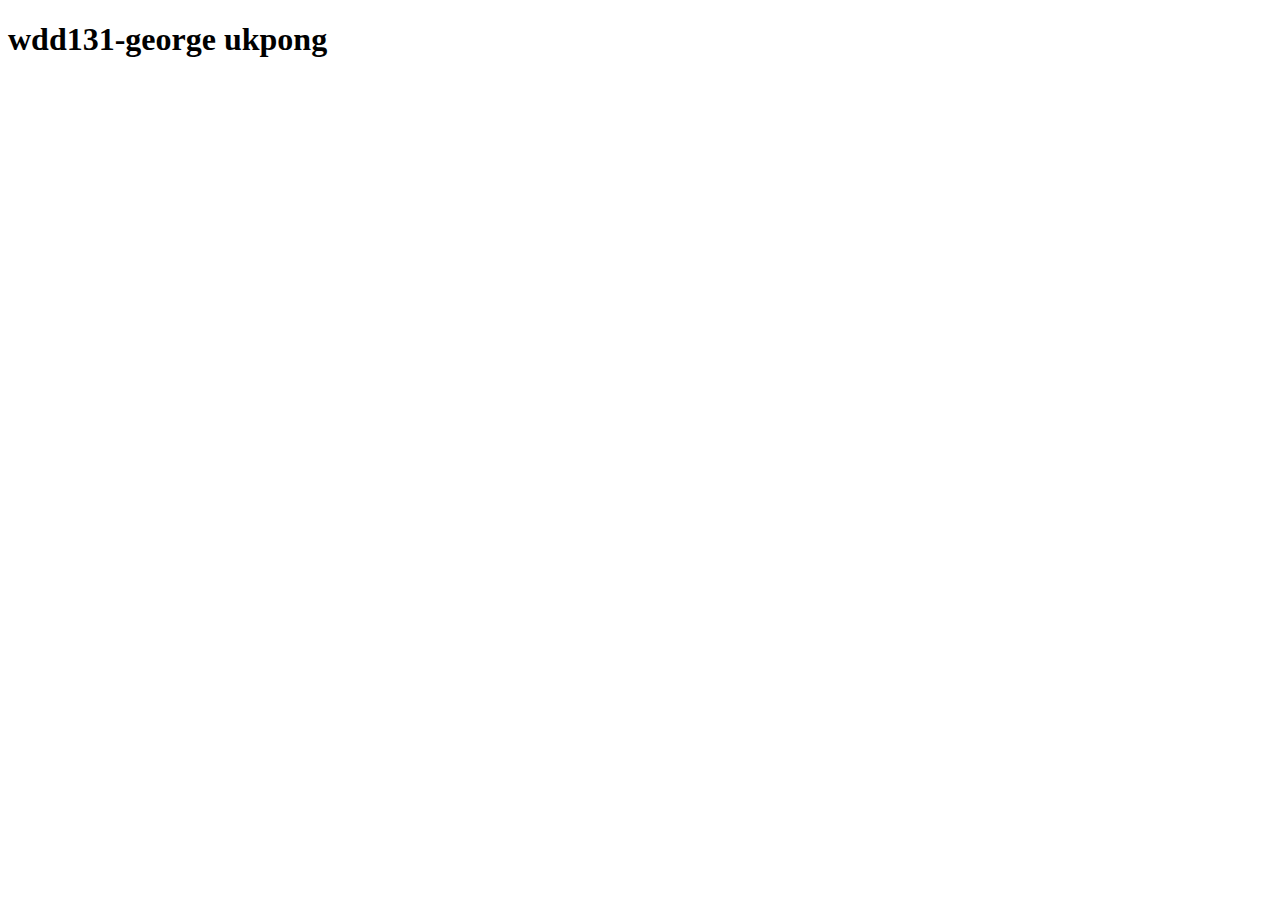
==== index.html @ 5e250bae "testing repor" ====
<!DOCTYPE html>
<html lang="en">
<head>
    <meta charset="UTF-8">
    <meta name="viewport" content="width=device-width, initial-scale=1.0">
    <title>wdd131</title>
</head>
<body>
    <h1>wdd131-george ukpong</h1>
</body>
</html>
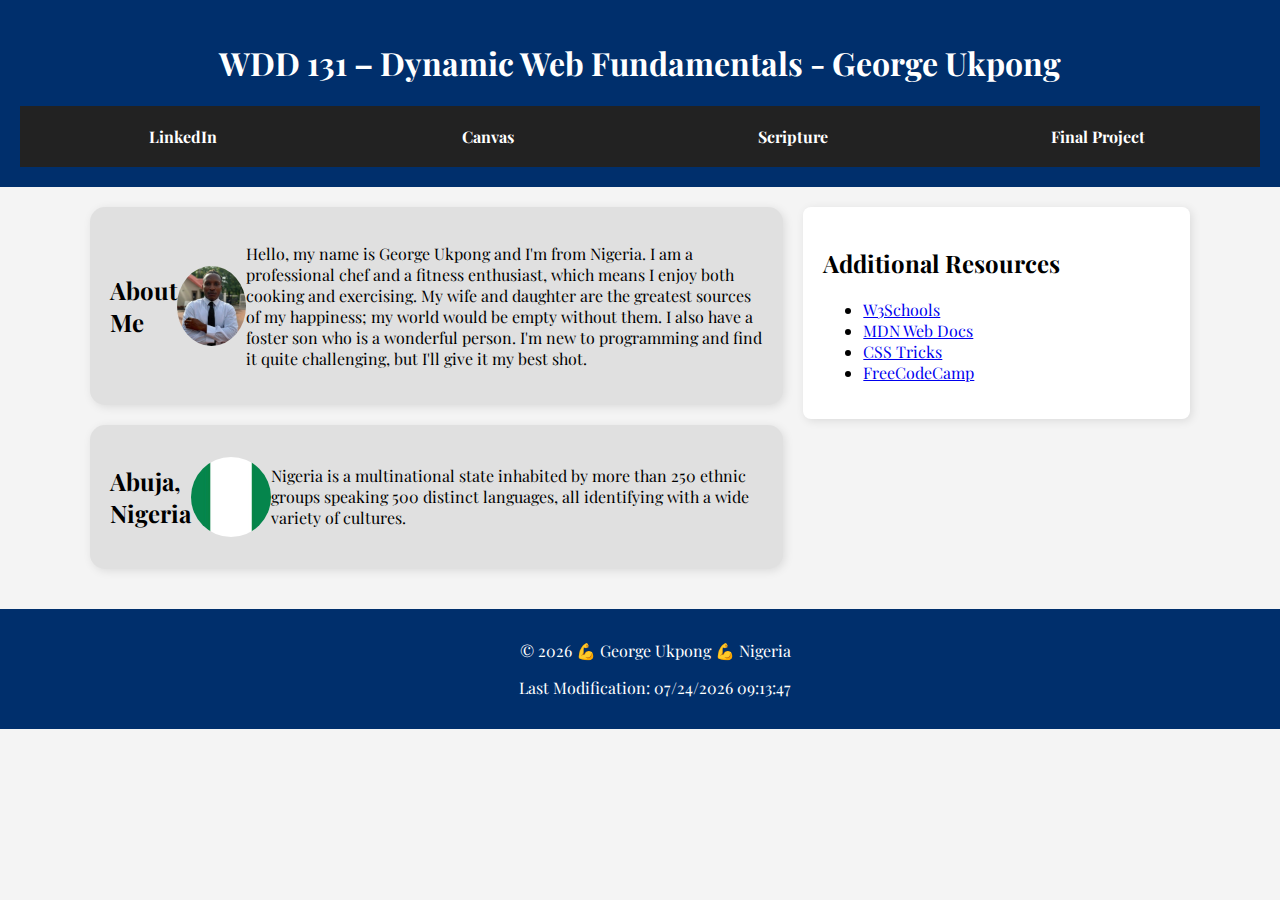
==== commit 9810fc8f: "home page" ====
--- a/index.html
+++ b/index.html
@@ -3,9 +3,62 @@
 <head>
     <meta charset="UTF-8">
     <meta name="viewport" content="width=device-width, initial-scale=1.0">
-    <title>wdd131</title>
+    <meta name="description" content="George Ukpong's course landing page for WDD 131 – Dynamic Web Fundamentals">
+    <meta name="author" content="George Ukpong">
+    <link rel="preconnect" href="https://fonts.googleapis.com">
+    <link rel="preconnect" href="https://fonts.gstatic.com" crossorigin>
+    <link href="https://fonts.googleapis.com/css2?family=Playfair+Display:wght@400;900&display=swap" rel="stylesheet">
+    <link rel="stylesheet" href="styles/base.css">
+    
+    <!-- Link the script with defer -->
+    <script src="scripts/getdates.js" defer></script>
+
+    <title>WDD 131 – Dynamic Web Fundamentals - George Ukpong</title>
 </head>
 <body>
-    <h1>wdd131-george ukpong</h1>
+    <header>
+        <h1>WDD 131 – Dynamic Web Fundamentals - George Ukpong</h1>
+        <nav class="navbar">
+            <a href="https://www.linkedin.com/in/georgeukpong2020/">LinkedIn</a>
+            <a href="https://byupw.instructure.com/">Canvas</a>
+            <a href="https://www.churchofjesuschrist.org/study/scriptures/nt/matt/5?lang=eng&id=p8">Scripture</a>
+            <a href="#">Final Project</a>
+        </nav>
+    </header>
+
+    <div class="container">
+        <main>
+            <section class="card">
+                <h2>About Me</h2>
+                <img src="images/profile.jpg" alt="Profile picture of George Ukpong">
+                <p>Hello, my name is George Ukpong and I'm from Nigeria. I am a professional chef and a fitness enthusiast, which means I enjoy both cooking and exercising. My wife and daughter are the greatest sources of my happiness; my world would be empty without them. I also have a foster son who is a wonderful person. I'm new to programming and find it quite challenging, but I'll give it my best shot.</p>
+            </section>
+
+            <section class="card">
+                <h2>Abuja, Nigeria</h2>
+                <img src="images/Nig flag.jpg" alt="Flag of Nigeria">
+                <p>Nigeria is a multinational state inhabited by more than 250 ethnic groups speaking 500 distinct languages, all identifying with a wide variety of cultures.</p>
+            </section>
+        </main>
+
+        <aside class="right-sidebar">
+            <h2>Additional Resources</h2>
+            <ul>
+                <li><a href="https://www.w3schools.com/">W3Schools</a></li>
+                <li><a href="https://developer.mozilla.org/en-US/">MDN Web Docs</a></li>
+                <li><a href="https://css-tricks.com/">CSS Tricks</a></li>
+                <li><a href="https://www.freecodecamp.org/">FreeCodeCamp</a></li>
+            </ul>
+        </aside>
+    </div>
+
+    <footer>
+        <p>&copy; <span id="copyright-year"></span> 💪 George Ukpong 💪 Nigeria</p>
+        <p id="last-modified"></p>
+    </footer>
+    
+    
+    
+    
 </body>
-</html>+</html>
--- a/styles/base.css
+++ b/styles/base.css
@@ -0,0 +1,90 @@
+/* General Styles */
+body {
+    font-family: 'Playfair Display', serif;
+    margin: 0;
+    padding: 0;
+    background-color: #f4f4f4;
+}
+
+/* Header */
+header {
+    background-color: #002f6c;
+    color: white;
+    text-align: center;
+    padding: 20px;
+}
+
+/* Navigation Bar */
+.navbar {
+    background-color: #222;
+    display: flex;
+    justify-content: center;  /* Centering items */
+    padding: 10px;
+}
+
+.navbar a {
+    color: white;
+    text-decoration: none;
+    padding: 10px 20px; /* Equal spacing */
+    flex: 1; /* Distribute space equally */
+    text-align: center;
+    font-weight: bold;
+}
+
+
+/* Main Layout */
+.container {
+    display: flex;
+    justify-content: center;
+    align-items: flex-start;
+    gap: 20px;
+    padding: 20px;
+    max-width: 1100px;
+    margin: auto;
+}
+
+/* Main Content */
+main {
+    flex: 2;
+    display: flex;
+    flex-direction: column;
+    gap: 20px;
+}
+
+/* Card Styling */
+.card {
+    background: #e0e0e0;
+    padding: 20px;
+    border-radius: 15px;
+    display: flex;
+    align-items: center;
+    justify-content: space-between;
+    box-shadow: 2px 2px 10px rgba(0, 0, 0, 0.1);
+}
+
+.card img {
+    width: 80px;
+    height: 80px;
+    border-radius: 50%;
+    object-fit: cover;
+}
+
+/* Sidebar */
+.right-sidebar {
+    flex: 1;
+    background: white;
+    padding: 20px;
+    border-radius: 8px;
+    box-shadow: 2px 2px 10px rgba(0, 0, 0, 0.1);
+}
+
+/* Footer */
+footer {
+    background-color: #002f6c;
+    color: white;
+    text-align: center;
+    padding: 15px;
+    margin-top: 20px;
+    width: 100%;
+}
+
